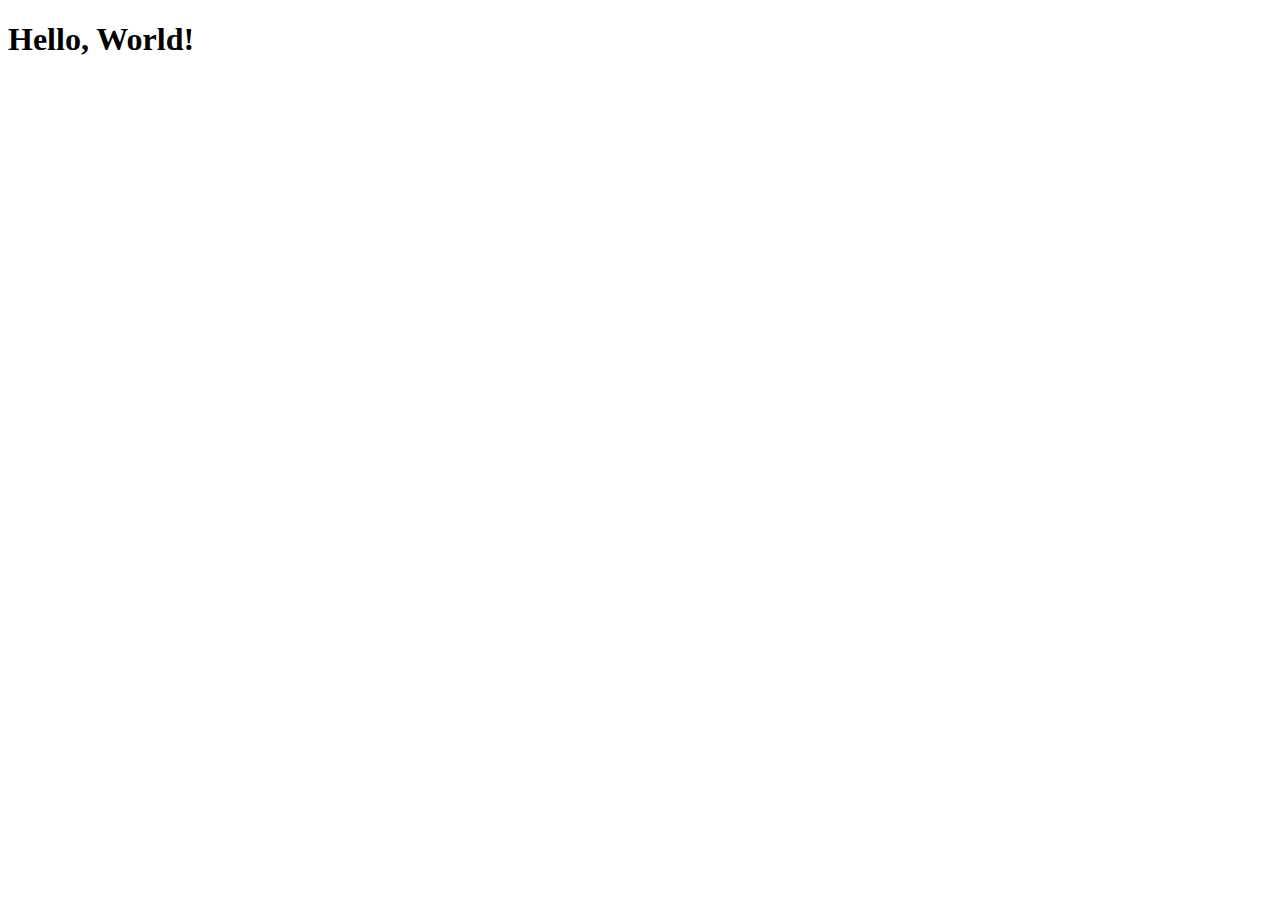
==== src/main/resources/templates/index.html @ 9c872072 "teste" ====
<!DOCTYPE html>
<html xmlns:th="http://www.thymeleaf.org">
<head>
    <meta charset="UTF-8">
    <title>Hello Thymeleaf</title>
</head>
<body>
<h1 th:text="${message}">Hello, World!</h1>
</body>
</html>
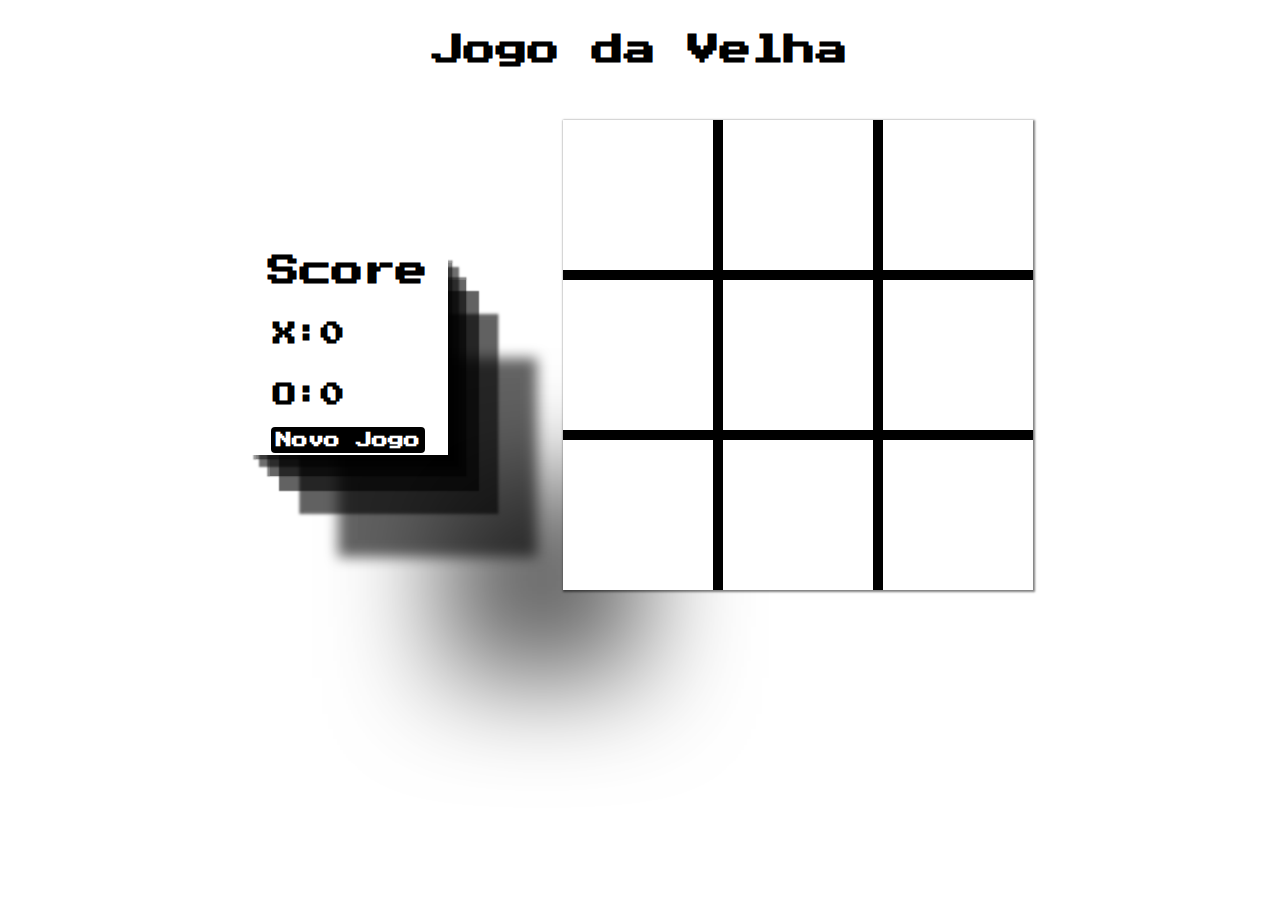
==== commit d60d6cea: "Commit" ====
--- a/src/main/resources/templates/index.html
+++ b/src/main/resources/templates/index.html
@@ -1,10 +1,258 @@
 <!DOCTYPE html>
-<html xmlns:th="http://www.thymeleaf.org">
+<html lang="pt-br">
 <head>
     <meta charset="UTF-8">
-    <title>Hello Thymeleaf</title>
+    <meta http-equiv="X-UA-Compatible" content="IE=edge">
+    <meta name="viewport" content="width=device-width, initial-scale=1.0">
+    <title>Jogo da Velha</title>
+    <link href="https://fonts.googleapis.com/css2?family=Press+Start+2P&display=swap" rel="stylesheet">
+    <style>
+        * {
+            font-family: 'Press Start 2P', cursive;
+            margin: 0;
+            padding: 0;
+        }
+
+        body {
+            display: flex;
+            flex-direction: column;
+            align-items: center;
+            background-color: white;
+        }
+
+        @media screen and (max-width: 900px) {
+            body {
+                background-color: rgba(211, 29, 29, 0.781);
+            }
+
+            #title {
+                color: aliceblue;
+            }
+        }
+
+        nav {
+            display: flex;
+            justify-content: center;
+            align-items: center;
+            height: 100px;
+            margin-bottom: 20px;
+        }
+
+        main {
+            display: flex;
+            justify-content: space-around;
+            align-items: center;
+            height: auto;
+            width: 900px;
+        }
+
+        .container {
+            display: flex;
+            flex-direction: column;
+            justify-content: center;
+            background-color: rgb(0, 0, 0);
+            box-shadow: 1px 1px 2px 1px rgba(0, 0, 0, 0.5);
+        }
+
+        .sub_container {
+            display: flex;
+            justify-content: center;
+            align-items: center;
+            background-color: rgb(255, 255, 255);
+            width: 150px;
+            height: 150px;
+        }
+
+        .row:not(:last-child) {
+            margin-bottom: 10px;
+        }
+
+        .sub_container:not(:last-child) {
+            margin-right: 10px;
+        }
+
+        .row {
+            display: flex;
+            justify-content: center;
+        }
+
+        .marked {
+            font-size: 4rem;
+        }
+
+        .placar {
+            display: flex;
+            flex-direction: column;
+            align-items: center;
+            height: 200px;
+            width: 200px;
+            box-shadow:
+                    4.5px 5.2px 1.6px rgba(0, 0, 0, 0.483),
+                    10.5px 12px 1.9px rgba(0, 0, 0, 0.569),
+                    18.8px 21.6px 1.5px rgba(0, 0, 0, 0.604),
+                    31.2px 35.8px 1.2px rgba(0, 0, 0, 0.617),
+                    51.3px 59px 2.9px rgba(0, 0, 0, 0.619),
+                    89.7px 103.1px 12.7px rgba(0, 0, 0, 0.616),
+                    194px 223px 109px rgba(0, 0, 0, 0.61);
+        }
+
+        .placar_child {
+            display: flex;
+            flex-direction: column;
+            justify-content: space-around;
+            height: 150px;
+            width: 150px;
+        }
+
+        .button {
+            display: inline-block;
+            padding: 5px 5px;
+            margin: 2px;
+            font-size: 16px;
+            font-weight: bold;
+            text-align: center;
+            text-decoration: none;
+            background-color: #000000;
+            color: #ffffff;
+            border-radius: 4px;
+            border: none;
+            cursor: pointer;
+            transition: background-color 0.3s ease;
+        }
+
+        .button:hover {
+            background-color: #000000cb;
+        }
+
+        .button:active {
+            background-color: #000000;
+            font-size: 16.2px;
+        }
+    </style>
 </head>
 <body>
-<h1 th:text="${message}">Hello, World!</h1>
+<nav>
+    <h1 id="title">JOGO DA VELHA</h1>
+</nav>
+<main>
+    <section class="placar">
+        <h1>Score</h1><br>
+        <div class="placar_child">
+            <h2 style="display: flex;">X: <p class="pointX">0</p></h2>
+            <h2 style="display: flex;">O: <p class="pointO">0</p></h2>
+        </div>
+        <button class="button">Novo Jogo</button>
+    </section>
+    <section class="container">
+        <div class="row">
+            <section class="sub_container box1"><h1 class='marked'></h1></section>
+            <section class="sub_container box2"><h1 class='marked'></h1></section>
+            <section class="sub_container box3"><h1 class='marked'></h1></section>
+        </div>
+        <div class="row">
+            <section class="sub_container box4"><h1 class='marked'></h1></section>
+            <section class="sub_container box5"><h1 class='marked'></h1></section>
+            <section class="sub_container box6"><h1 class='marked'></h1></section>
+        </div>
+        <div class="row">
+            <section class="sub_container box7"><h1 class='marked'></h1></section>
+            <section class="sub_container box8"><h1 class='marked'></h1></section>
+            <section class="sub_container box9"><h1 class='marked'></h1></section>
+        </div>
+    </section>
+</main>
+<footer>
+
+</footer>
 </body>
-</html>
+<script>
+    window.addEventListener('DOMContentLoaded', function() {
+        var meuH1 = document.getElementById('title');
+        var larguraMaxima = 900;
+
+        function verificarLargura() {
+            if (window.innerWidth <= larguraMaxima) {
+                meuH1.textContent = 'Largura muito curta';
+            } else {
+                meuH1.textContent = 'Jogo da Velha';
+            }
+        }
+
+        verificarLargura();
+        window.addEventListener('resize', verificarLargura);
+    });
+
+    let lista_teclas = document.querySelectorAll('.sub_container');
+    let currentPlayer = 'X'; // Define o jogador atual como 'X'
+    let primeiroJogador = 'X'; // Define o primeiro jogador como 'X'
+
+    function marca(event) {
+        var teclaClicada = event.target; // Obtém o elemento que foi clicado
+
+        if (teclaClicada.textContent === '') {
+            teclaClicada.innerHTML = `<h1 class='marked'>${currentPlayer}</h1>`;
+            currentPlayer = currentPlayer === 'X' ? 'O' : 'X'; // Alterna o jogador atual entre 'X' e 'O'
+        } else {
+            console.log('Nada acontece');
+        }
+
+        if (verificarVitoria()) {
+            limparMarcas();
+            primeiroJogador = currentPlayer === 'X' ? 'O' : 'X'; // Define o primeiro jogador como o próximo jogador (alternado)
+            currentPlayer = primeiroJogador; // Define o jogador atual como o primeiro jogador
+        }
+    }
+
+    function limparMarcas() {
+        lista_teclas.forEach((tecla) => {
+            tecla.innerHTML = ''; // Limpa o conteúdo de cada elemento da lista
+        });
+    }
+
+    function verificarVitoria() {
+        const combinacoesVitoria = [
+            // Linhas
+            [0, 1, 2],
+            [3, 4, 5],
+            [6, 7, 8],
+            // Colunas
+            [0, 3, 6],
+            [1, 4, 7],
+            [2, 5, 8],
+            // Diagonais
+            [0, 4, 8],
+            [2, 4, 6]
+        ];
+
+        for (let combinacao of combinacoesVitoria) {
+            const [a, b, c] = combinacao;
+            const teclaA = lista_teclas[a];
+            const teclaB = lista_teclas[b];
+            const teclaC = lista_teclas[c];
+
+            if (
+                teclaA.textContent !== '' &&
+                teclaA.textContent === teclaB.textContent &&
+                teclaB.textContent === teclaC.textContent
+            ) {
+                // Vitória alcançada por teclaA.textContent (X ou O)
+                console.log('Vitória do jogador: ' + teclaA.textContent);
+                ponto = document.querySelector(`.point${teclaA.textContent}`);
+                ponto.textContent = +ponto.textContent + 1;
+                return true;
+            }
+        }
+
+        return false;
+    }
+
+    for (contador = 0; contador < lista_teclas.length; contador++) {
+        let tecla = lista_teclas[contador];
+        tecla.addEventListener('click', marca);  // Adiciona um evento de clique em cada elemento da lista
+    }
+
+    let button = document.querySelector('.button');
+    button.addEventListener('click', limparMarcas); // Adiciona um ouvinte de evento de clique ao botão, que chama a função limparMarcas()
+
+</script>
+</html>